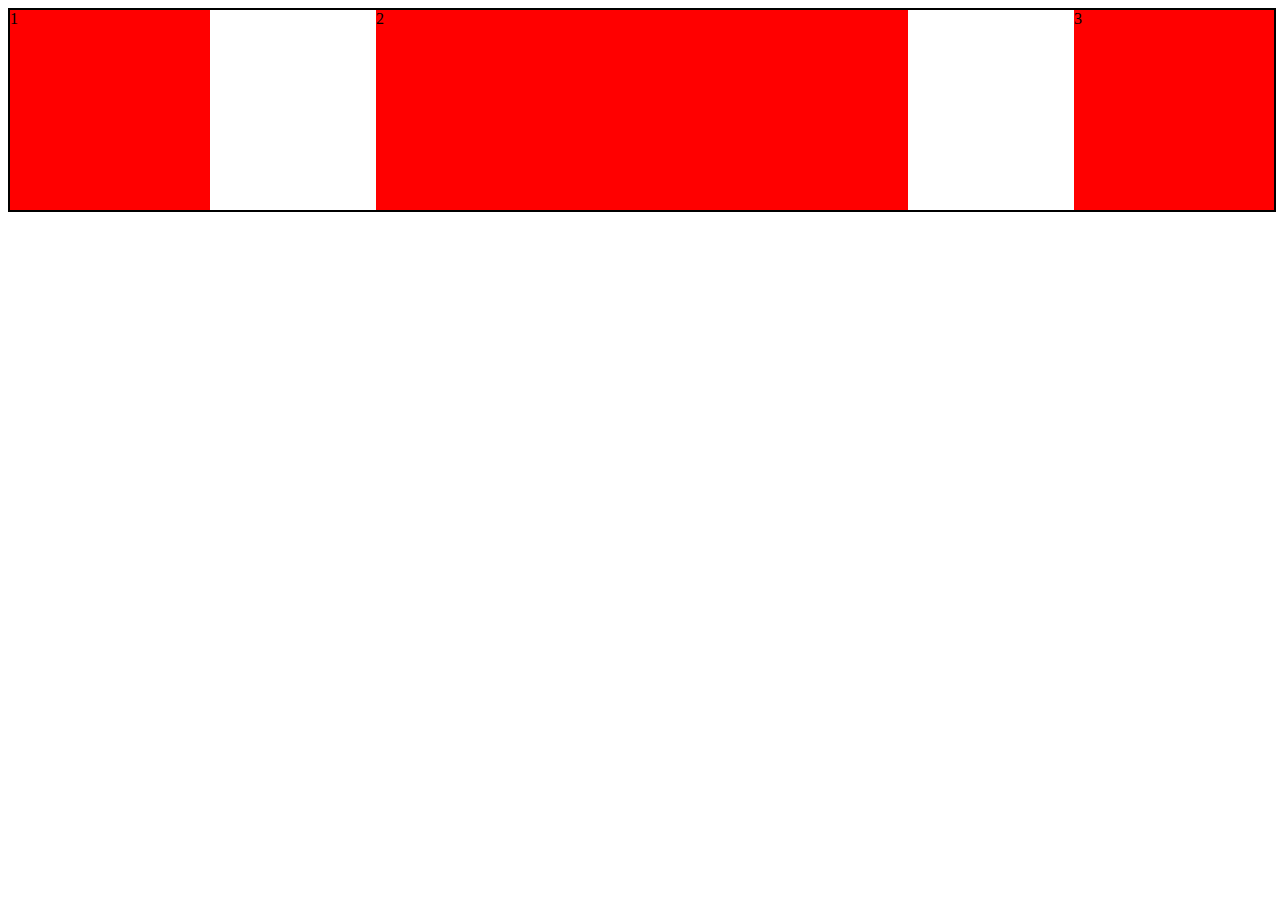
==== index.html @ dc0dbe3d "html" ====
<!DOCTYPE html>
<html lang="en">
<head>
    <meta charset="UTF-8">
    <meta http-equiv="X-UA-Compatible" content="IE=edge">
    <meta name="viewport" content="width=device-width, initial-scale=1.0">
    <title>Document</title>
    <style>
        .main{
            width: 100%;
            border: 2px solid black;
            display: flex;
            justify-content: space-between;
        }
        .box{
            width: 200px;
            height: 200px;
            background: red;
        }
        .b2{
            flex-grow: 0.5;
        }
    </style>
</head>
<body>
    <div class="main">
        <div class="box">1</div>
        <div class="box b2">2</div>
        <div class="box">3</div>
    </div>
</body>
</html>
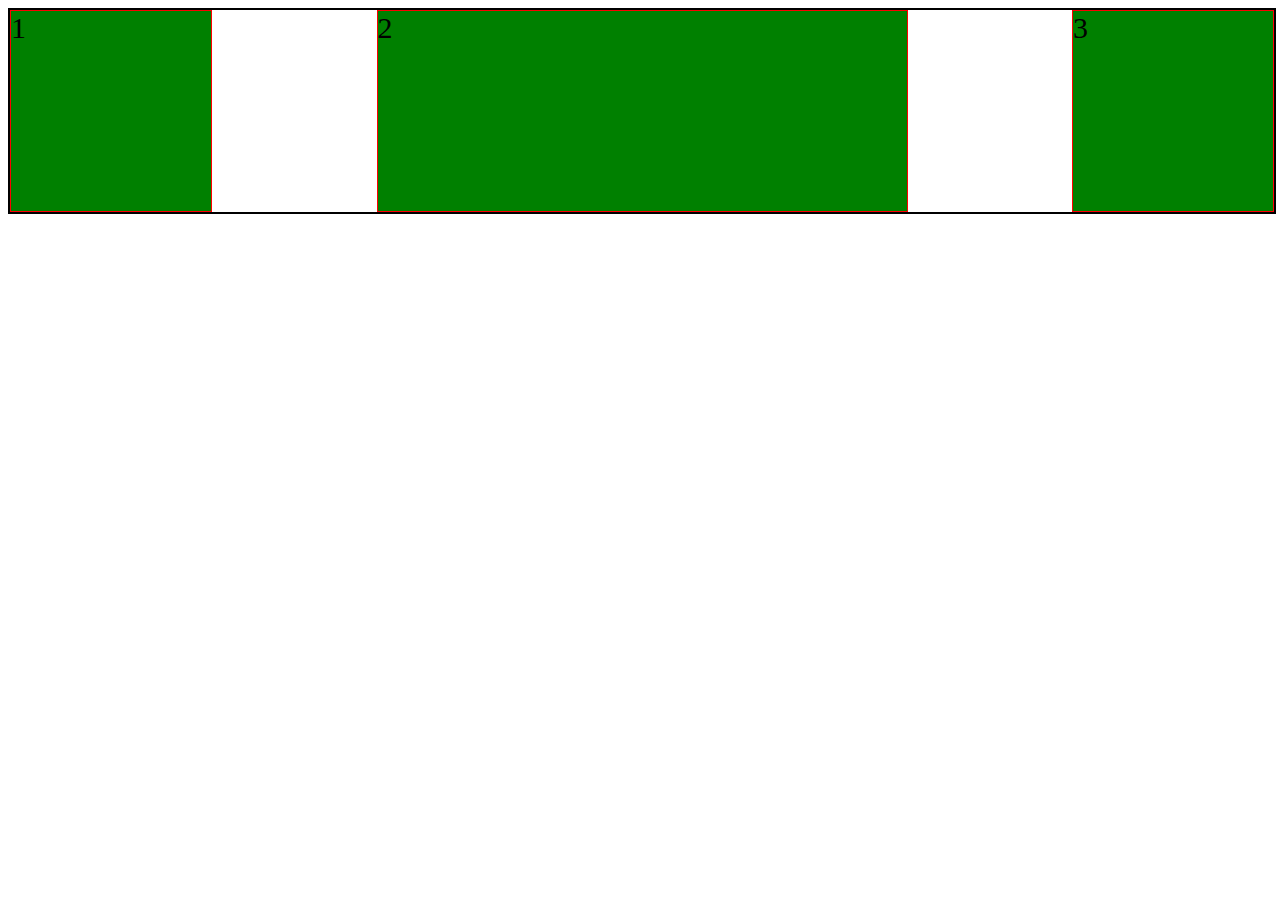
==== commit 1620441b: "css" ====
--- a/index.html
+++ b/index.html
@@ -5,6 +5,7 @@
     <meta http-equiv="X-UA-Compatible" content="IE=edge">
     <meta name="viewport" content="width=device-width, initial-scale=1.0">
     <title>Document</title>
+    <link rel="stylesheet" href="./style.css">
     <style>
         .main{
             width: 100%;
@@ -15,10 +16,14 @@
         .box{
             width: 200px;
             height: 200px;
-            background: red;
+            background: green;
+            border: 1px solid red;
         }
         .b2{
             flex-grow: 0.5;
+        }
+        div{
+            font-size: 30px;
         }
     </style>
 </head>
